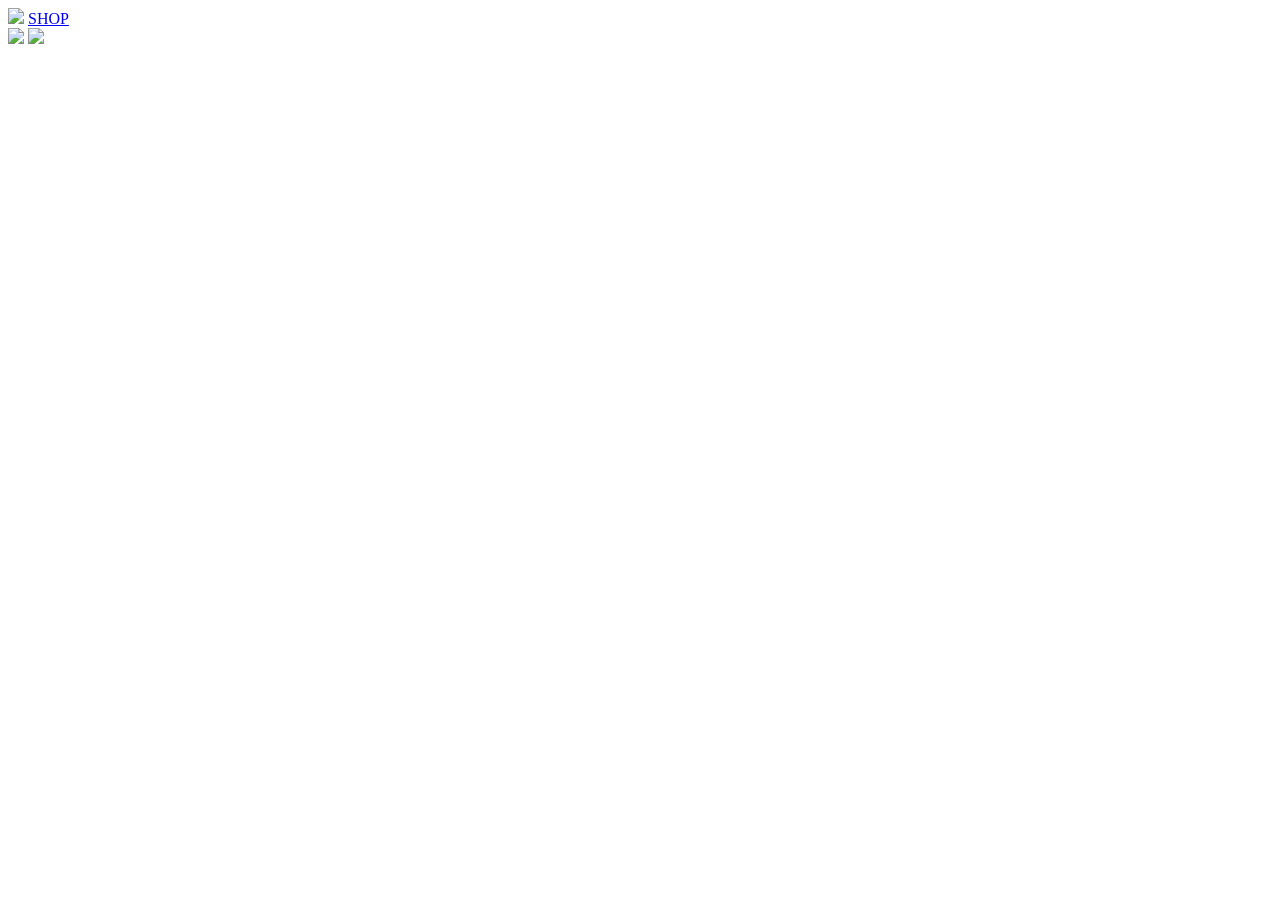
==== project_kimaya.html/cart.html @ 7d50af12 "new pages" ====
<!DOCTYPE html>
<html lang="en">
<head>
    <meta charset="UTF-8">
    <meta http-equiv="X-UA-Compatible" content="IE=edge">
    <meta name="viewport" content="width=device-width, initial-scale=1.0">
    <title>Document</title>
</head>
<body>
    <div class="container-nav">
        <img  class = "img" src="https://cdn.shopify.com/s/files/1/0449/5225/6667/files/website-logo_400x.png?v=1596288204"/>
        <a class = "nav1" href="products.html">SHOP</a>
        <div class="nav3">
            <a href="signin.html"><img src="https://cdn-icons-png.flaticon.com/128/126/126486.png" width="20px"/></a>
            <a href="cart.html"><img src="https://cdn-icons-png.flaticon.com/128/3609/3609075.png" width="20px"/></a>
        </div>
    </div>
</body>
</html>
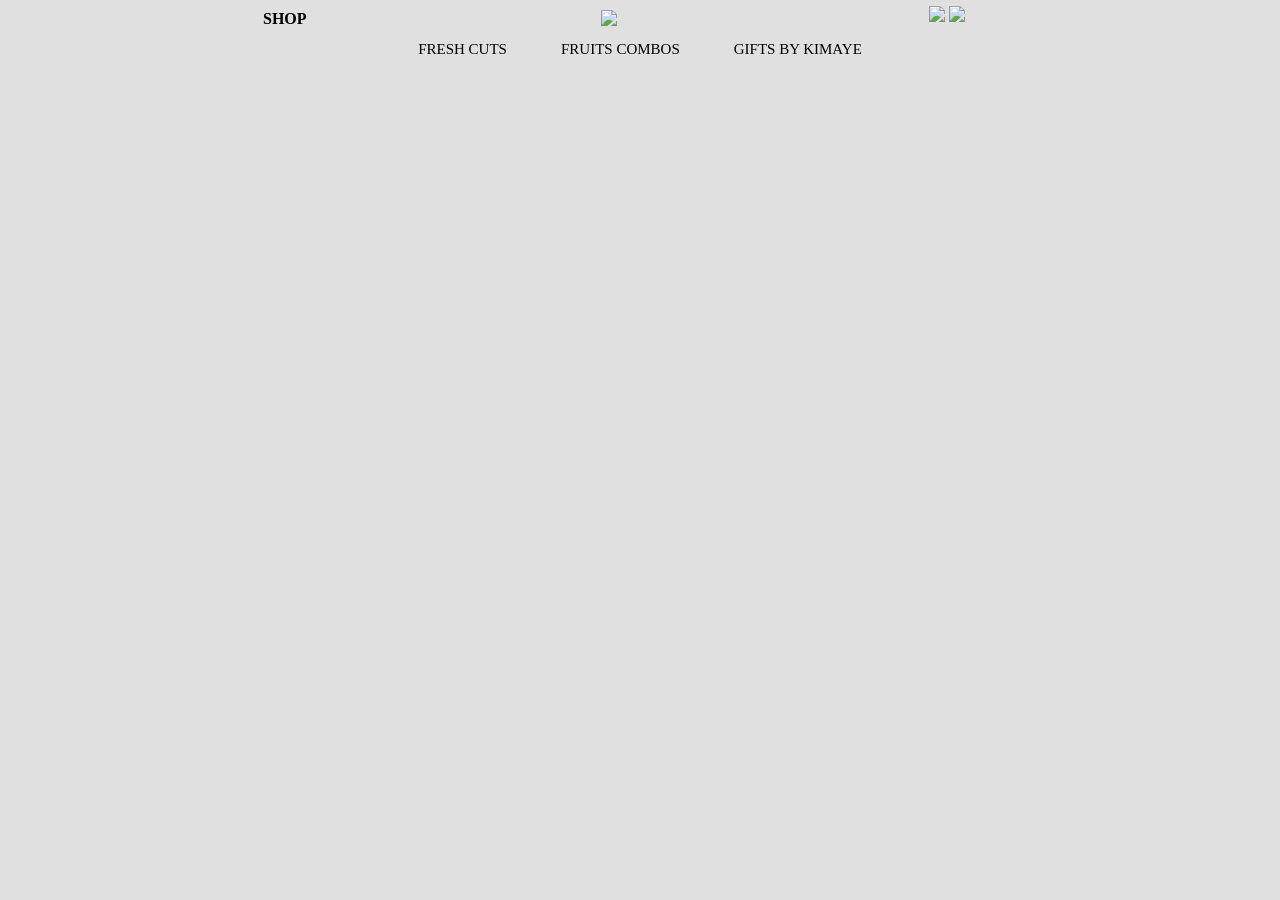
==== commit 33db68b4: "final commit" ====
--- a/project_kimaya.html/cart.html
+++ b/project_kimaya.html/cart.html
@@ -5,6 +5,7 @@
     <meta http-equiv="X-UA-Compatible" content="IE=edge">
     <meta name="viewport" content="width=device-width, initial-scale=1.0">
     <title>Document</title>
+    <link rel="stylesheet" href="kimaye-products.css">
 </head>
 <body>
     <div class="container-nav">
@@ -15,5 +16,85 @@
             <a href="cart.html"><img src="https://cdn-icons-png.flaticon.com/128/3609/3609075.png" width="20px"/></a>
         </div>
     </div>
+    <div class="container-links">
+        <a href="fresh_cuts.html">FRESH CUTS</a>
+        <a href="fruit_combos.html">FRUITS COMBOS</a>
+        <a href="gifts.html">GIFTS BY KIMAYE</a>
+    </div>
+
+    <div id="container-prod"></div>
+
+    <div id = "container-total"style="text-align: center;"></div>
+    <div id = "container-purchased"style="text-align: center;"></div>
+
 </body>
-</html>+</html>
+<script>
+    let parent = document.getElementById("container-prod");
+
+function showProducts(){
+    let cart = JSON.parse(localStorage.getItem("cart"));
+
+cart.forEach(function(products){
+
+let div = document.createElement("div");
+
+let img = document.createElement("img");
+img.src = products.img;
+
+let product_price = document.createElement("p");
+product_price.textContent = products.price;
+
+let product_name = document.createElement("p");
+product_name.textContent = products.name;
+
+let remove_btn = document.createElement("button");
+remove_btn.innerText = "Remove";
+
+remove_btn.onclick = function(){
+remove(products);
+};
+
+div.append(img, product_name, product_price, remove_btn);
+parent.append(div);
+
+
+});
+}
+showProducts();
+
+function cart_total(products){
+    let cart = JSON.parse(localStorage.getItem("cart"));
+    cart.forEach(function(products){
+
+        var total = cart.reduce(function(acc,cv){
+            return acc+cv.price;
+        },0);
+
+       document.getElementById('container-total').innerHTML = `<h1>Total Price is : ${total}</h1>`    
+        
+    }); 
+}
+cart_total();
+
+document.getElementById('container-purchased').innerHTML = `<button onclick = "purchased()" style = "background-color:green; border : none; border-radius : 20px; color:white; padding: 10px">Proceed to Checkout</button>`
+
+function purchased(){
+    alert("Thank you for Shopping!")
+}
+
+
+function remove(p){
+
+    let products_cart = JSON.parse(localStorage.getItem("cart"));
+    products_cart.shift(p);
+    localStorage.setItem("cart", JSON.stringify(products_cart));
+    window.location.reload();
+    
+}
+
+
+
+
+
+</script>
--- a/project_kimaya.html/kimaye-products.css
+++ b/project_kimaya.html/kimaye-products.css
@@ -0,0 +1,217 @@
+body{
+    background-color: #E0E0E0;
+}
+.container-nav{
+    width: 100%;
+    display: grid;
+    background-color: #E0E0E0;
+    position: fixed;
+    top: 0;
+    height: 40px;
+    grid-template-areas: 
+    "nav1 img nav3";
+}
+.nav1{
+    grid-area:nav1;
+    margin: 5px 280px 5px 250px;
+    width: 45px;
+    padding: 5px;
+    text-decoration: none;
+    color: black;
+    font-weight: bold;
+}
+.nav1:hover{
+    color: rgb(90, 83, 83);
+    font-size: 19px;
+}
+.img{
+    grid-area: img;
+    width: 70px;
+    margin: 10px 250px 5px 0px;
+}
+.nav3{
+    grid-area: nav3;
+    width: 50px;
+    margin: 5px 300px 5px 0px;
+    padding: 1px;
+}
+.nav3>img{
+    margin-top: 3px;
+    width: 20px;
+}
+.container-links{
+    width: 100%;
+    height: 20px;
+    margin: 40px 0px 0px 0px;
+    text-align: center;
+}
+.container-links>a{
+    margin: 10px;
+    padding: 15px;
+    color: black;
+    text-decoration: none;
+    font-size: 15px;
+}
+.container-links>a:hover{
+    text-decoration: underline;
+}
+#container-prod{
+    width: 63%;
+    height: auto;
+    display: grid;
+    margin: 30px 40px 20px 230px;
+    padding: 10px;
+    grid-template-columns:280px 280px 280px;
+    text-align: center;
+
+}
+#container-prod>div{
+    margin: 10px;
+}
+#container-prod>div>img{
+    width: 255px;
+    border-radius: 20px;
+}
+#container-prod>div>h5{
+    margin: 7px;
+}
+#container-prod>div>p{
+    color: rgb(172, 46, 46);
+    margin: 4px;
+}
+#container-prod>div>button{
+    background-color: rgb(6, 97, 6);
+    color: white;
+    padding: 10px;
+    border: none;
+    border-radius: 20px;
+}
+#container-cart{
+    width: 80%;
+    margin: auto;
+    margin-bottom: 10px;
+}
+.header{
+    font-weight:bold;
+    text-align: center;
+}
+.cart-column {
+    align-items: center;
+    border-bottom: 1px solid black;
+    margin-right: 1.5em;
+    padding-bottom: 10px;
+    margin-top: 10px;
+}
+
+.cart-row {
+    display: flex;
+}
+
+.cart-item {
+    width: 45%;
+}
+.cart-price {
+    width: 20%;
+    font-size: 1.2em;
+    color: #333;
+}
+
+.cart-quantity {
+    width: 35%;
+}
+
+.cart-item-title {
+    color: #333;
+    margin-left: .5em;
+    font-size: 1.2em;
+}
+
+.cart-item-image {
+    width: 75px;
+    height: auto;
+    border-radius: 10px;
+}
+
+.btn-danger {
+    color: white;
+    background-color: #EB5757;
+    border: none;
+    border-radius: .3em;
+    font-weight: bold;
+    padding: 5px;
+}
+
+.btn-danger:hover {
+    background-color: #CC4C4C;
+}
+
+.cart-quantity-input {
+    height: 34px;
+    width: 50px;
+    border-radius: 5px;
+    border: 1px solid #56CCF2;
+    background-color: #eee;
+    color: #333;
+    padding: 0;
+    text-align: center;
+    font-size: 1.2em;
+    margin-right: 25px;
+}
+
+.cart-row:last-child {
+    border-bottom: 1px solid black;
+}
+
+.cart-row:last-child .cart-column {
+    border: none;
+}
+
+.cart-total {
+    text-align: end;
+    margin-top: 10px;
+    margin-right: 10px;
+}
+
+.cart-total-title {
+    font-weight: bold;
+    font-size: 1.5em;
+    color: black;
+    margin-right: 20px;
+}
+
+.cart-total-price {
+    color: #333;
+    font-size: 1.1em;
+}
+
+#container-footer{
+    background-color: #689F38;
+    width: 97.5%;
+    height: auto;
+    padding: 19px;
+    display: grid;
+    grid-template-areas: 
+    "f1 f2";
+}
+.f1{
+    width: 200px;
+    height: 100px;
+    grid-area: f1;
+    margin: 0px 0px 0px 120px;
+}
+.f1 > h4{
+    margin: 3px;
+}
+.f2{
+    width: 200px;
+    height: 100px;
+    grid-area: f2;
+    margin: 0px 20px 0px 500px;
+}
+.f2>h4{
+    margin: 2px;
+}
+.f2>img{
+    width: 40px;
+}
+
